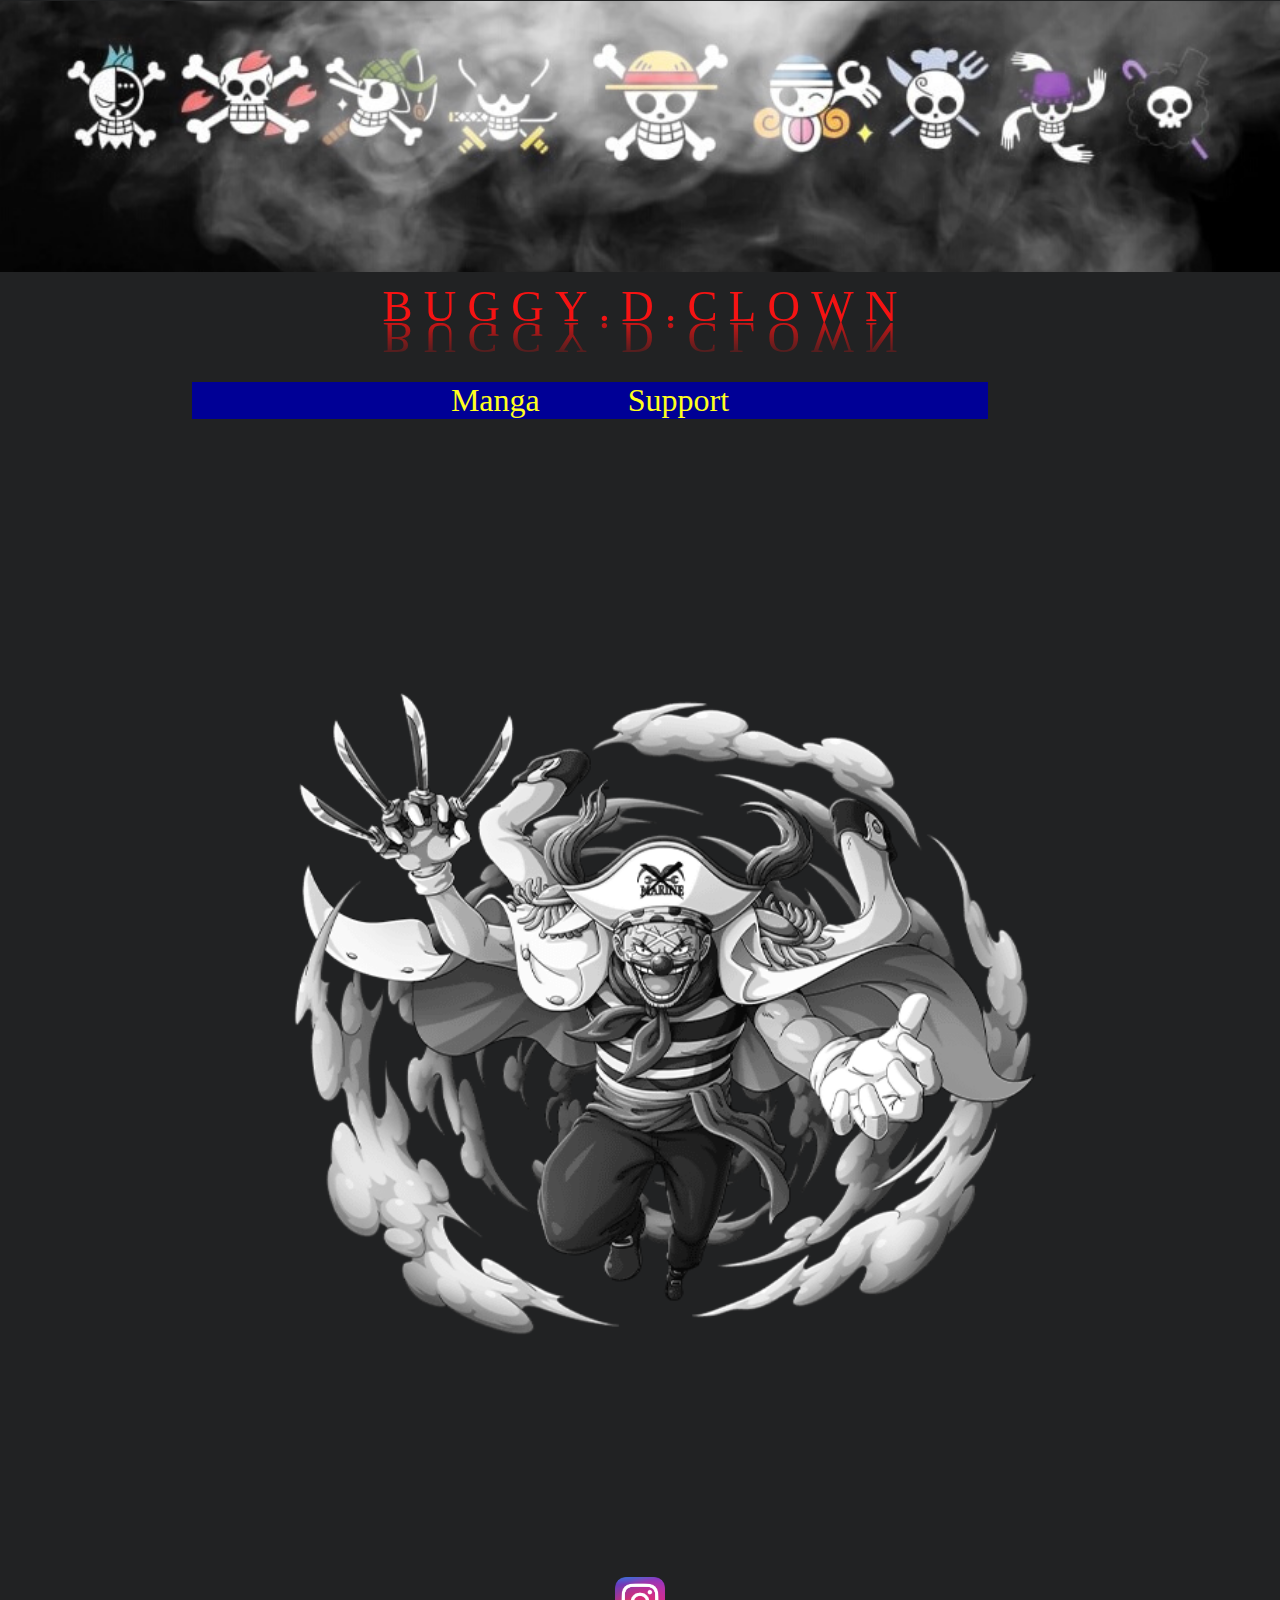
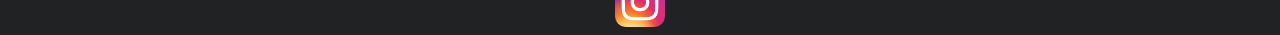
==== index.html @ 5a17ab59 "index.html" ====
<!DOCTYPE html>
<html>
<head>
	<title>xyz</title>
	<link rel="stylesheet" type="text/css" href="style.css">
	<link rel="stylesheet" href="https://cdnjs.cloudflare.com/ajax/libs/animate.css/4.1.1/animate.min.css">
    <meta name="viewport" content="width=device-width, initial-scale=1.0">
    <script src="index.js"></script> 

</head>
<body>
	
    <div class="hello">
		<!-- <img class = "zone item1" src="cover2.jpg" alt="Paris"  > -->
		<div class = "zone item1" >
			<center><img src="cover5.jpg" class= "heading" ></center>

			<!-- <p1>"hellow"</p1> -->
		</div>



		<div id="mySidenav" class="sidenav">
		  <a href="javascript:void(0)" class="closebtn" onclick="closeNav()"><img src="icon3.png" class="icon1"></a>
		  <!-- <input type="text" id="mySearch" onkeyup="myFunction()" placeholder="Search.." title="Type in a category"> -->
		  <ul id="myMenu">
			  <li><a href="#" >About</a></li>
			  <li><a href="#">Contact</a></li></ul>
		</div>

		
		<span style="font-size:30px;cursor:pointer" onclick="openNav()"> <img src="icon2.png" class="icon"></span>

    
		<div class = "zone item2 ">
            <div class = "BUGGY">
	        	<span style="--i:1">B</span>
			    <span style="--i:2">U</span>
			    <span style="--i:3">G</span>
			    <span style="--i:4">G</span>
			    <span style="--i:5">Y</span>
			    <span style="--i:6">.</span>
			    <span style="--i:7">D</span>
			    <span style="--i:8">.</span>
			    <span style="--i:9">C</span>
			    <span style="--i:10">L</span>
			    <span style="--i:11">O</span>
			    <span style="--i:12">W</span>
			    <span style="--i:13">N</span>

            <!-- <img src="" class="image2"> -->
			<!-- <p>"hellow world"</p> -->
			 
		    </div>
		    <!-- <div class="data">
                  <center><input type="text" placeholder="Search.."></center>
	        </div> -->
            

			  	

            <div class = "box">
            	<nav>

	            	<ul class ="text">
					  <li><a href="#home">Manga</a></li>
					  <li><a href="#news">Support</a></li>
					</ul>
				</nav>	
            	<center><img src="buggy.png" class="xyz"></center>
            	<center><img src="buggy.png" class="png2"></center>	
	            	 
            </div>
            <div class ="abc"><center><table id="chapter">
			  <tr >
			    <th>Chapter</th>

			  </tr>
			  <tr>
  				<td><a  href="gg">One-Piece    Chapter-1053</a></td> 
			  </tr>
			  <tr>
			    <td><a  href="gg">One-Piece    Chapter-1053</a></td>
			  </tr>
			  
			</table><center></div>
            
		    
		</div>
      
    </div>
		 
    <div class = "container"> <center><img src= "insta.png" class="insta"></center> </div>
  
</body>
</html>



<!-- https://www.freecodecamp.org/news/css-positioning-and-flexbox-explained/   for position study-->
---- style.css ----
* {
  /*box-sizing: border-box;*/
  margin: 0;
  padding: 0;
}

@import url('https://fonts.googleapis.com/css2?family=Alfa+Slab+One&display=swap');

html{
	display : grid;
}

body{
	/*display:grid;*/
	 /*background-color: rgba(12.2, 9.8, 0.9);*/
	margin: auto 0;
	background-size: cover;
	font-size:2em;
	/*box-sizing: border-box;*/
	width:100%;
    min-height: 100vh;
   background-color: rgba(33,34,35,255);

}


.heading{ 
  /*background-color: */
  /*background: url(cover5.jpg) ;*/
  /*padding: 90px;*/
  background-size: cover;
  background-position: center;
  object-fit:cover;
  padding-top: 1px;
  /*opacity:0.8;*/
  /*filter: grayscale(var(--value, 100%));*/
  /*background: linear-gradient(180deg, rgba(32,33,37,1) 0%, rgba(32,33,37,0) 64%);*/


 }
.heading {
      width: 100%;
      height: 271px;

}
/*.zone { margin: 00px; }*/

/*******REASON*******item2 useless hogaya qki hamne body pe sab impliment kardiya aur hamri image bahar nikal rahi thi */
/*.item2{  

	background-color: rgba(33,34,35,255);
	/*background-image:url(mario.png);*/
   /* width:50px;
    height:50px;*/	
	/*height:calc(var(--vh, 1vh)*150);  *****imp****- this is for to full-fill the webpage in mobile aslo */
	/*height: 50vh;  view port height value is quite responsive then px, it can size according to the size of website */
    /*display: flex;
    align-items: center;
    justify-content: center;
    grid-template-columns: repeat(auto-fill, minmax(350px, 1fr));

}*/
/*******************/

.insta {
  display: inline-block;
  margin: 0 0.5rem;

  /*animation: flipInX;*/ /* referring directly to the animation's @keyframe declaration */
  /*animation-duration: 2s;*/  /* don't forget to set a duration! */
  height:50px;
  width: 50px;
  /*animation: flipInX 2s infinite;*/
  /*height:200px;*/
  position: sticky;
}



.container{  left:457px;
  position: sticky;
  bottom:40px;
  top:1600px;
  bottom:0px;
}

nav{
  left:40px;
  width:70%;
  margin-left: 142px;
}

.box ul {
  background-color: #000096;
}
.box a{
  color: #FFFF1D;
  margin:44px;
  text-decoration:none;
  list-style: none;
}

.text{
  display :flex;
  list-style-type: none;
  margin:50px; /*this is for the table size */
  justify-content: center;
}


.xyz{
	 width:900px;
    height:700px;
    position: inherit;
    /*opacity: 0.5;*/
    filter: grayscale(var(--value, 100%));
    /*/*position:relative ;*/
     /*left:41px; top:449px; bottom: 80px;*/
    /*object-position: center;*/
    padding-top: 200px;
    
    padding-bottom: 200px;

}

/*.xyz{
	position: absolute;
}*/

.png2{
  display:none;
}


.BUGGY {
  
  -webkit-box-reflect: below -20px linear-gradient(transparent, rgba(83.9, 2.4, 2.4));
  font-size: 45px;
  align-self: baseline;
  text-align: center;
}
.BUGGY span {
  font-family: 'Alfa Slab One', cursive;
  position: relative;
  display: inline-block;
  color: #F51313;
  text-transform: uppercase;
  animation: BUGGY 1s infinite;
  animation-delay: calc(.1s * var(--i));
  vertical-align: top;
   /*well by doing this my buggydclown gets up there but dontkno*/w
  
}
@keyframes BUGGY {
  0%,40%,100% {
    transform: translateY(0)
  }
  20% {
    transform: translateY(-20px)
  }
}


body > img {
    object-position: center;
    /*overflow: auto;*/
}

body > .item2{
	padding:100%;
}



.hellow{

	margin:00px;
}


.abc{
  display: none;
}


.sidenav {
  height: 100%;
  width: 0;
  position: fixed;
  z-index: 1;
  top: 0;
  left: 0;
  background-color: #111;
  overflow-x: hidden;
  transition: 0.5s;
  padding-top: 60px;
}

.sidenav a {
  padding: 8px 8px 8px 32px;
  text-decoration: none;
  font-size: 25px;
  color: black;
  display: block;
  transition: 0.3s;
}

.sidenav a:hover {
  color: #f1f1f1;
}

.sidenav .closebtn {
  position: absolute;
  top: 0;
  right: 25px;
  font-size: 36px;
  margin-left: 50px;
}

.icon{
  /*height: 146px;
  position:relative;
  top: -225px;*/
  display: none;
}


.icon1{
   /* height: 84px;
    position: relative;
    top: -37px;
    left: 64px;
*/
   display:none;
}



/***** mobile *****/

@media only screen and (max-width: 700px) {

    html {
      
    }


    body{
    margin: auto 0;
    background-size: cover;
    font-size:2em;
    
    width:100%;
    min-height: 70vh;
    background-color: rgba(33,34,35,255);

    }


    .heading{ 
      border-style: solid;
      border-width: 10px;
      border-color: black;
      
      background-size: cover;
      background-position: center;
      object-fit:cover;
      /*padding-top: 1px;*/
      width: 94%;
      height: 141px;


    }

  .insta {
    display: inline-block;
    margin: 0 0.5rem;
    /*animation: flipInX; */
    /*animation-duration: 2s;  */
    height:50px;
    width: 50px;
    /*animation: flipInX 2s infinite;*/
    position: relative;
    /*margin-top: 250px;*/
    bottom:-136px;
    padding: 25px;

  }

 /* .pointer{
    height:50px;
    width:50px;
  }*/

  #chapter td, #chapter th {
    border: 1px solid #ddd;
    padding: 8px;
  }


  .xyz {

    display:none;
  }

  .png2 {
    width:95%;
    height: auto;
    display:grid;
    /*margin-top: 100px;*/
    position: relative;
    bottom: -96px;
  }

  .BUGGY {
    
    -webkit-box-reflect: below -20px linear-gradient(transparent, rgba(83.9, 2.4, 2.4));
    font-size: 28px;
    align-self: baseline;
    text-align: center;
  }
  .BUGGY span {
    font-family: 'Alfa Slab One', cursive;
    position: relative;
    display: inline-block;
    color: #f8f9f9;
    text-transform: uppercase;
    animation: BUGGY 1s infinite;
    animation-delay: calc(.1s * var(--i));
    vertical-align: top;
     /*well by doing this my buggydclown gets up there but dontkno*/
    
    
  }
  @keyframes BUGGY {
    0%,40%,100% {
      transform: translateY(0)
    }
    20% {
      transform: translateY(-20px)
    }
  }


  .hellow{

    margin:00px;
  }

  .container{  left:457px;
    position: sticky;
    bottom:40px;
    top:1600px;
    bottom:0px;
  }

  nav{
    left:40px;
    width:70%;
    margin-left: 142px;
  }

 /* ul {
    background-color: #000096;
  }*/
  .box a{
    color: #FFFF1D;
    margin:44px;
    text-decoration:none;
    list-style: none;
  }

  .text{

    display : none ;
  }  
  
  .abc{
    display: grid;
    position: relative;
    top: -241px;
  }


  .icon{
    display: grid;
    height: 97px;
    position:relative;
    top: -145px;
  
  }


  .icon1{
    display: grid;
    height: 84px;
    position: relative;
    top: 7px;
    left: 24px;

   
  }
   
   /*a{margin:10px;}*/
   .sidenave ul{

    background-color: none;
   }
  
    li {
      margin:10px;
      background-color: yellow;
    }

    .abc a{
      color: black
      /*opacity:100;*/
    }

    th{
     background-color: yellow;
     opacity: 0.7;
    }

    /*td{
      background-color: red;
      opacity: 0.5;
    }*/
    td{
      background-color: red;
      /*opacity:0.5;*/
    }


}





/*media queries allow us to create responsive websites and tell our web pages what to do when the sixe of our screen */
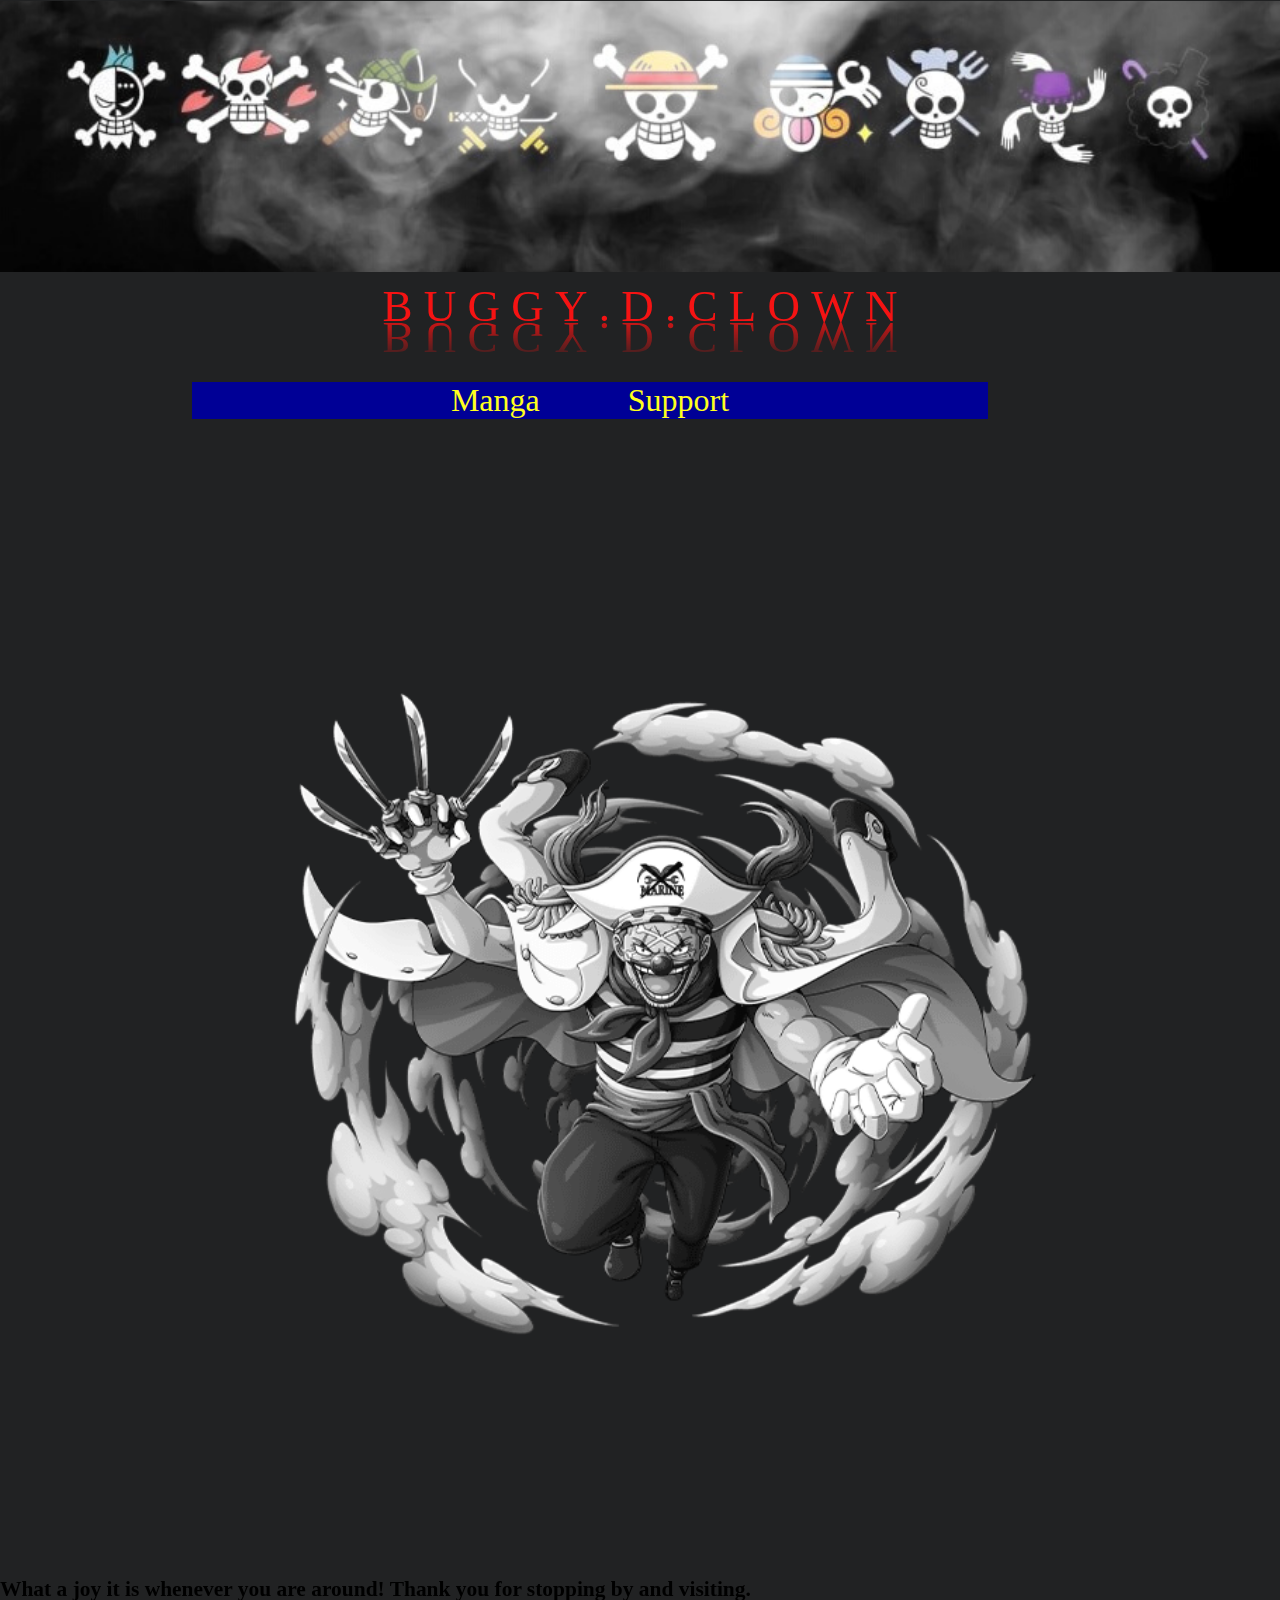
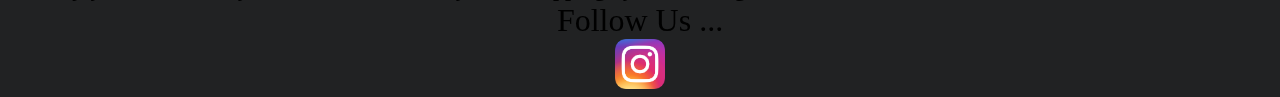
==== commit 459bea50: "index.html" ====
--- a/index.html
+++ b/index.html
@@ -6,9 +6,11 @@
 	<link rel="stylesheet" href="https://cdnjs.cloudflare.com/ajax/libs/animate.css/4.1.1/animate.min.css">
     <meta name="viewport" content="width=device-width, initial-scale=1.0">
     <script src="index.js"></script> 
+    <link rel="stylesheet" href="https://fonts.googleapis.com/css?family=Sofia">
 
 </head>
 <body>
+
 	
     <div class="hello">
 		<!-- <img class = "zone item1" src="cover2.jpg" alt="Paris"  > -->
@@ -18,15 +20,15 @@
 			<!-- <p1>"hellow"</p1> -->
 		</div>
 
-
-
-		<div id="mySidenav" class="sidenav">
-		  <a href="javascript:void(0)" class="closebtn" onclick="closeNav()"><img src="icon3.png" class="icon1"></a>
+        <div id="mySidenav" class="sidenav">
+		  <a href="javascript:void(0)" class="closebtn" onclick="closeNav()"><img src="icon3.png" class="icon1">
 		  <!-- <input type="text" id="mySearch" onkeyup="myFunction()" placeholder="Search.." title="Type in a category"> -->
 		  <ul id="myMenu">
 			  <li><a href="#" >About</a></li>
 			  <li><a href="#">Contact</a></li></ul>
-		</div>
+	    </div>
+
+		
 
 		
 		<span style="font-size:30px;cursor:pointer" onclick="openNav()"> <img src="icon2.png" class="icon"></span>
@@ -73,14 +75,14 @@
             </div>
             <div class ="abc"><center><table id="chapter">
 			  <tr >
-			    <th>Chapter</th>
+			    <th><p>Chapter</p></th>
 
 			  </tr>
 			  <tr>
-  				<td><a  href="gg">One-Piece    Chapter-1053</a></td> 
+  				<td><a  href="1053.html">One-Piece    Chapter-1053</a></td> 
 			  </tr>
 			  <tr>
-			    <td><a  href="gg">One-Piece    Chapter-1053</a></td>
+			    <td><a  href="1052.html">One-Piece    Chapter-1052</a></td>
 			  </tr>
 			  
 			</table><center></div>
@@ -90,7 +92,7 @@
       
     </div>
 		 
-    <div class = "container"> <center><img src= "insta.png" class="insta"></center> </div>
+    <div class = "container"><div><h6><p>What a joy it is whenever you are around! Thank you for stopping by and visiting.</p></h6></div>  <div><center><h9><p1>Follow Us ...</p1></h9></center>   <center><img src= "insta.png" class="insta"></center></div></div>
   
 </body>
 </html>
--- a/style.css
+++ b/style.css
@@ -383,7 +383,7 @@
 
 
   .icon{
-    display: grid;
+    display: inline-block;
     height: 97px;
     position:relative;
     top: -145px;
@@ -412,14 +412,15 @@
       background-color: yellow;
     }
 
-    .abc a{
-      color: black
-      /*opacity:100;*/
-    }
+    
 
     th{
-     background-color: yellow;
-     opacity: 0.7;
+     background-color:  rgb(255,255,0,0.75);
+     /*opacity: 0.7;*/
+    }
+
+    .abc p{
+      color:  rgb(0,0,0,1);
     }
 
     /*td{
@@ -428,7 +429,15 @@
     }*/
     td{
       background-color: red;
-      /*opacity:0.5;*/
+      background: rgba(100%, 0%, 0%, 0.45);
+      border-radius:15px;
+    }
+
+
+    .abc a{
+      color:  rgb(255,255,0,1);
+      opacity:1 !important; 
+      text-decoration: none;
     }
 
 
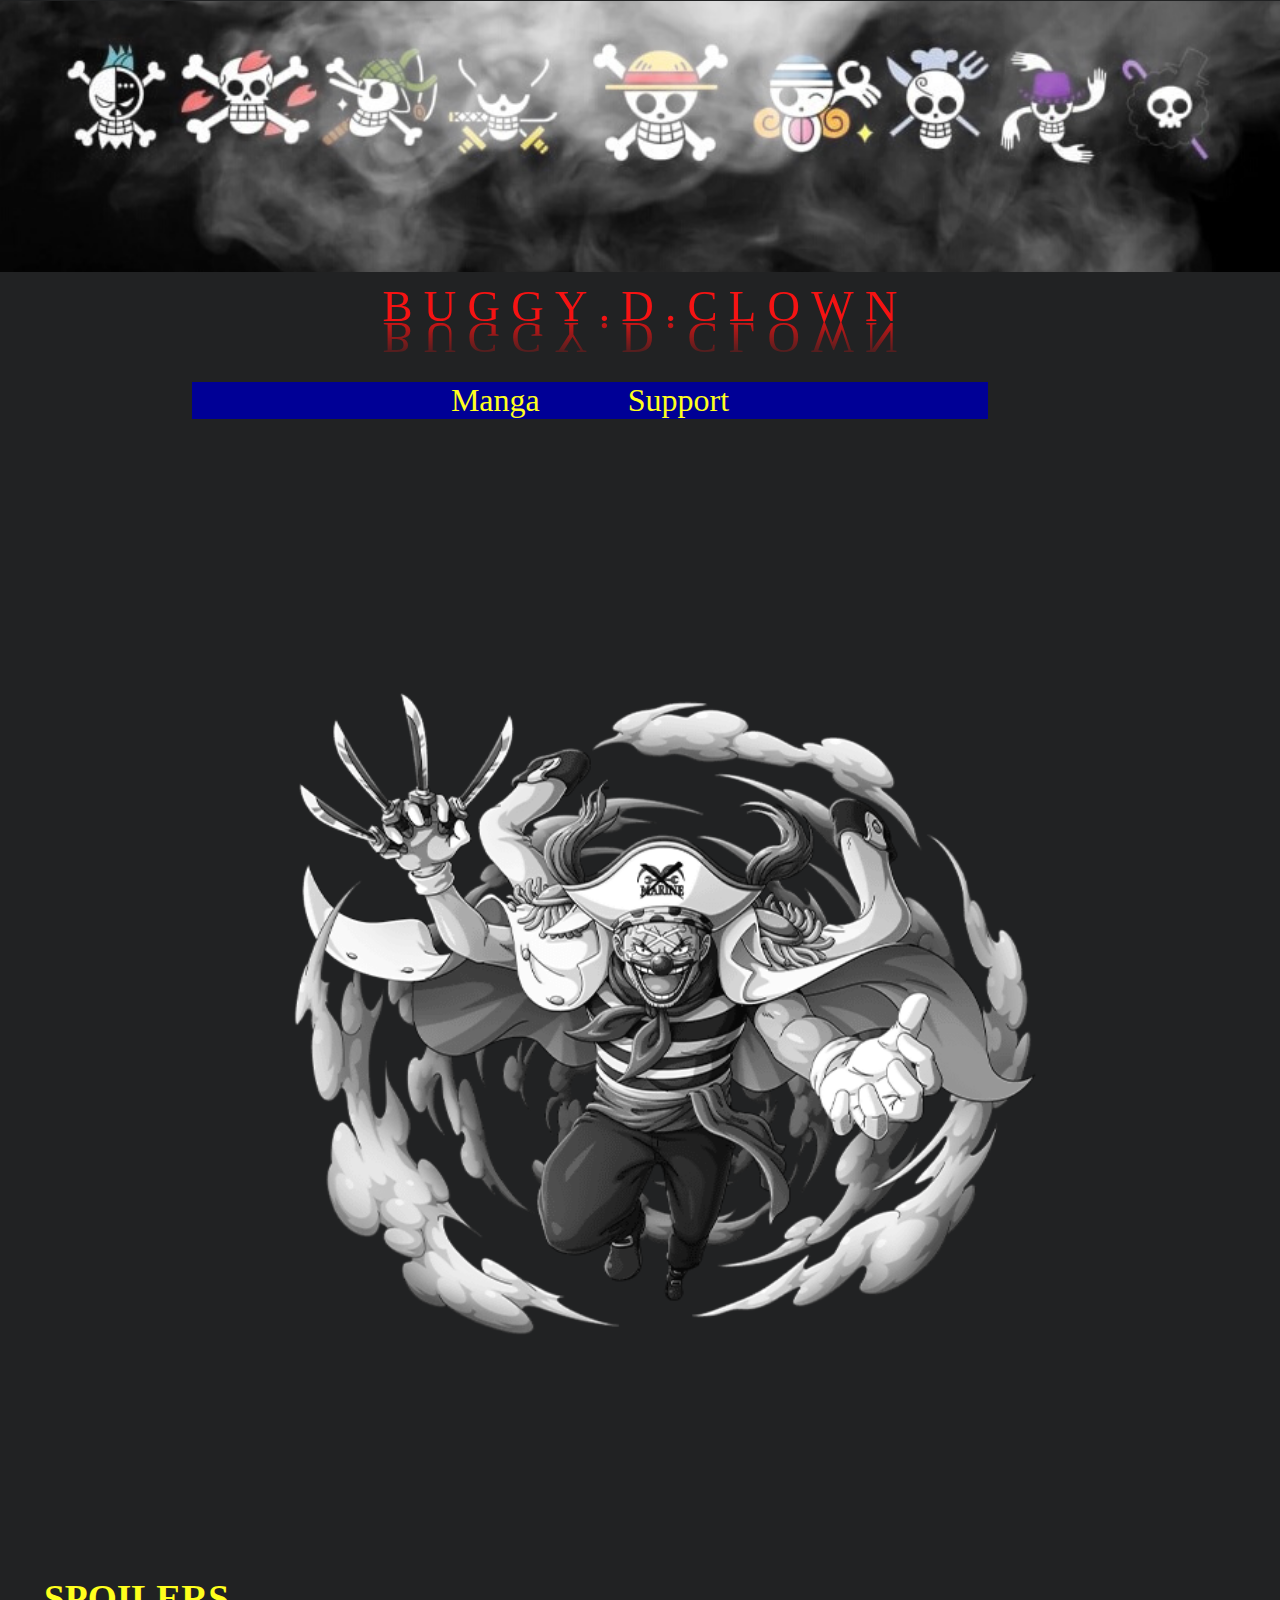
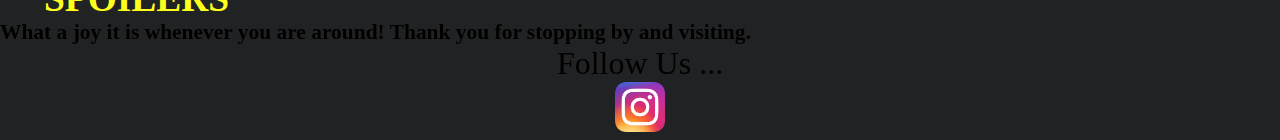
==== commit a6088d84: "Update index.html" ====
--- a/index.html
+++ b/index.html
@@ -1,12 +1,13 @@
 <!DOCTYPE html>
 <html>
 <head>
-	<title>xyz</title>
+	<title>Buggy</title>
 	<link rel="stylesheet" type="text/css" href="style.css">
 	<link rel="stylesheet" href="https://cdnjs.cloudflare.com/ajax/libs/animate.css/4.1.1/animate.min.css">
     <meta name="viewport" content="width=device-width, initial-scale=1.0">
     <script src="index.js"></script> 
     <link rel="stylesheet" href="https://fonts.googleapis.com/css?family=Sofia">
+    <link rel="icon" type="image/x-icon" href="icon2.png">
 
 </head>
 <body>
@@ -22,8 +23,8 @@
 
         <div id="mySidenav" class="sidenav">
 		  <a href="javascript:void(0)" class="closebtn" onclick="closeNav()"><img src="icon3.png" class="icon1">
-		  <!-- <input type="text" id="mySearch" onkeyup="myFunction()" placeholder="Search.." title="Type in a category"> -->
-		  <ul id="myMenu">
+		  
+		  <ul  > <!-- id="myMenu" -->
 			  <li><a href="#" >About</a></li>
 			  <li><a href="#">Contact</a></li></ul>
 	    </div>
@@ -69,21 +70,91 @@
 					  <li><a href="#news">Support</a></li>
 					</ul>
 				</nav>	
+
+				
+                <!-- <center><img src="buggy5.png" style="height:50px" ></center>	 -->
             	<center><img src="buggy.png" class="xyz"></center>
             	<center><img src="buggy.png" class="png2"></center>	
-	            	 
+
+	            <div class="spoiler">
+					  <div class="row">
+					    <div class="col-md-12 text-center">
+					      <h3 class="animate-charcter"><a  href="spoiler.html"><!-- <img src="search.png" style="height: 30px"> --> SPOILERS </a></h3>
+					    </div>
+					  </div>
+		        </div>	 
             </div>
-            <div class ="abc"><center><table id="chapter">
-			  <tr >
-			    <th><p>Chapter</p></th>
 
-			  </tr>
-			  <tr>
-  				<td><a  href="1053.html">One-Piece    Chapter-1053</a></td> 
-			  </tr>
-			  <tr>
-			    <td><a  href="1052.html">One-Piece    Chapter-1052</a></td>
-			  </tr>
+
+            <div class ="abc" ><center><table id="chapter" >
+            <div id="loader" class="center"></div>
+                       
+            	       <tr >
+			           <div ><th style =" width: 400px"><p>Chapters</p></th><img src="op.gif" class="gif"></div></tr >
+			         
+                       <table id="myTable" class ="Table">
+                      	  
+				      
+				       <center><input type="text" class="search" id="myInput" onkeyup="myFunction()" placeholder="Search Here.." title="Type in a name"> </center>
+					 
+					   	<tr  >
+		  			 	<td><a  href="1053.html">One-Piece    Chapter-1053</a></td> 
+					   </tr>
+					   <tr>
+					     <td><a  href="1052.html">One-Piece    Chapter-1052</a></td>
+					   </tr>
+					   <tr>
+					     <td><a  href="1052.html">One-Piece    Chapter-1051</a></td>
+					   </tr>
+					   <tr>
+					     <td><a  href="1052.html">One-Piece    Chapter-1050</a></td>
+					   </tr>
+					   <tr>
+					     <td><a  href="1052.html">One-Piece    Chapter-1049</a></td>
+					   </tr>
+					   <tr>
+					     <td><a  href="1052.html">One-Piece    Chapter-1048</a></td>
+					   </tr>
+					   <tr>
+					     <td><a  href="1052.html">One-Piece    Chapter-1047</a></td>
+					   </tr>
+					   <tr>
+					     <td><a  href="1052.html">One-Piece    Chapter-1046</a></td>
+					   </tr>
+					   <tr>
+					     <td><a  href="1052.html">One-Piece    Chapter-1045</a></td>
+					   </tr>
+					   <tr>
+					     <td><a  href="1052.html">One-Piece    Chapter-1044</a></td>
+					   </tr>
+					   <tr>
+					     <td><a  href="1052.html">One-Piece    Chapter-1043</a></td>
+					   </tr>
+					   <tr>
+					     <td><a  href="1052.html">One-Piece    Chapter-1042</a></td>
+					   </tr>
+					   <tr>
+					     <td><a  href="1052.html">One-Piece    Chapter-1041</a></td>
+					   </tr>
+					   <tr>
+					     <td><a  href="1052.html">One-Piece    Chapter-1040</a></td>
+					   </tr>
+					   <tr>
+					     <td><a  href="1052.html">One-Piece    Chapter-1052</a></td>
+					   </tr>
+					   <tr>
+					     <td><a  href="1052.html">One-Piece    Chapter-1052</a></td>
+					   </tr>
+					   <tr>
+					     <td><a  href="1052.html">One-Piece    Chapter-1052</a></td>
+                       </tr>
+					   <tr>
+					     <td><a  href="1052.html">One-Piece    Chapter-1052</a></td>
+					   </tr>
+					   
+					  </table>
+					 
+					
 			  
 			</table><center></div>
             
@@ -99,4 +170,8 @@
 
 
 
-<!-- https://www.freecodecamp.org/news/css-positioning-and-flexbox-explained/   for position study-->
+<!-- https://www.freecodecamp.org/news/css-positioning-and-flexbox-explained/   for position study
+
+
+
+
--- a/style.css
+++ b/style.css
@@ -273,14 +273,14 @@
     }
 
   .insta {
-    display: inline-block;
+    display:grid;
     margin: 0 0.5rem;
     /*animation: flipInX; */
     /*animation-duration: 2s;  */
     height:50px;
     width: 50px;
     /*animation: flipInX 2s infinite;*/
-    position: relative;
+    /*position: relative;*/
     /*margin-top: 250px;*/
     bottom:-136px;
     padding: 25px;
@@ -352,6 +352,7 @@
     bottom:40px;
     top:1600px;
     bottom:0px;
+    background-color: yellow;
   }
 
   nav{
@@ -415,7 +416,8 @@
     
 
     th{
-     background-color:  rgb(255,255,0,0.75);
+     background-color:  rgb(255,255,0);
+     box-shadow: inset 0 0 50px grey;
      /*opacity: 0.7;*/
     }
 
@@ -440,10 +442,91 @@
       text-decoration: none;
     }
 
-
-}
-
-
+    .item2{
+          height: 136vh;
+    }
+
+    .container{
+    /*overflow: inherit;*/
+    /*position: ;*/
+    /* bottom: -32px; */
+    /*height: 242px;*/  
+    display: grid;
+    grid-template-columns: repeat(auto-fill, minmax(350px, 1fr));
+    grid-gap: 71px; 
+    }
+
+    .container p{ 
+       padding:10px;
+       text-align: center;
+       font-family:  sans-serif;
+
+     }
+       
+
+     .container h9{  
+       font-family: "Sofia", sans-serif;
+
+     } 
+
+     table{ 
+
+     max-height: 400px;
+     overflow: auto;
+     display: grid;
+     justify-content: center;
+   }
+
+     .nav li ul {
+    position:absolute;
+    left:0;
+    top:36px;
+    z-index:1;
+   }
+   .nav li ul li {
+    overflow:hidden;
+    height:0;
+    -webkit-transition:height 200ms ease-in;
+    -moz-transition:height 200ms ease-in;
+    -o-transition:height 200ms ease-in;
+    transition:height 200ms ease-in;
+   }
+   .nav ul > li:hover ul li {
+    height:36px;
+   }
+
+    /* width -- this is for nav- scroll bar option*/
+    ::-webkit-scrollbar {
+      width: 20px;
+    }
+
+    /* Track */
+    ::-webkit-scrollbar-track {
+      box-shadow: inset 0 0 5px grey; 
+      border-radius: 10px;
+    }
+     
+    /* Handle */
+    ::-webkit-scrollbar-thumb {
+      background: red; 
+      border-radius: 10px;
+    }
+
+    /* Handle on hover */
+    ::-webkit-scrollbar-thumb:hover {
+      background: rgb(100%,0,0,0.6); 
+    }
+
+
+   .search{
+    width: 311px ;
+    height: 50px ;
+    left: -11px;
+    position: relative;
+    box-shadow: inset 0 0 50px grey;
+   }
+
+}
 
 
 
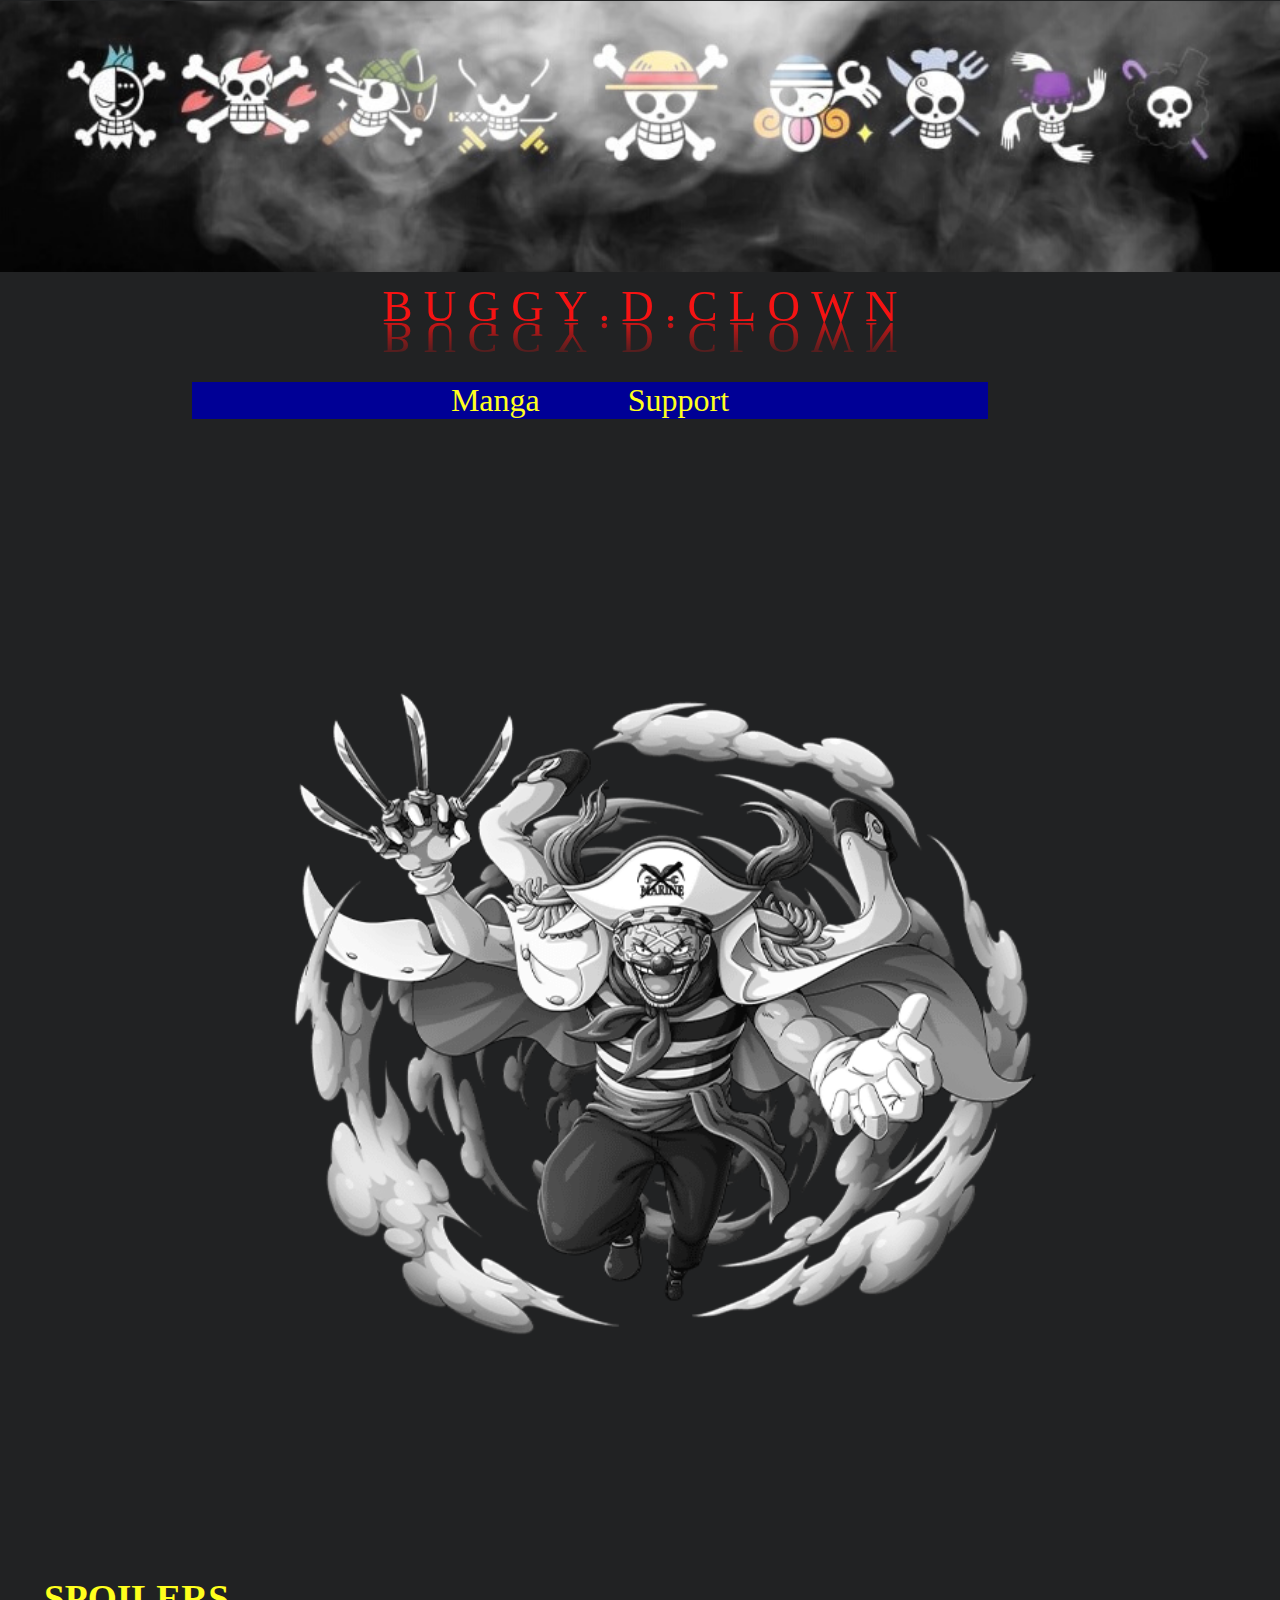
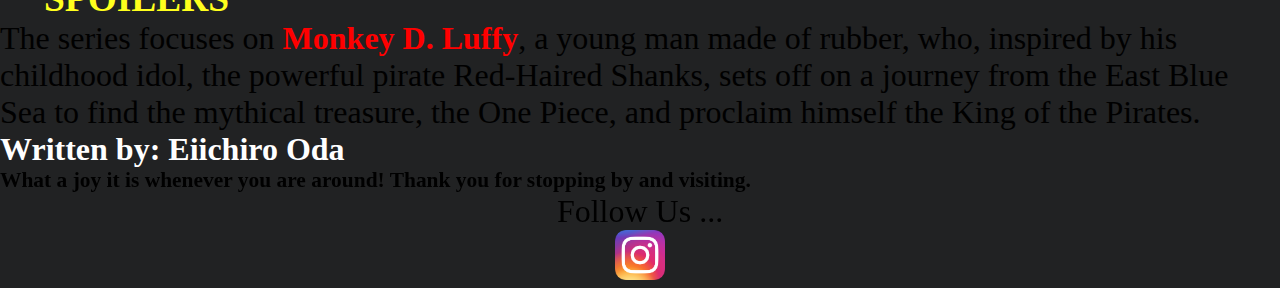
==== commit bd9f27ab: "Update index.html" ====
--- a/index.html
+++ b/index.html
@@ -90,7 +90,7 @@
             <div id="loader" class="center"></div>
                        
             	       <tr >
-			           <div ><th style =" width: 400px"><p>Chapters</p></th><img src="op.gif" class="gif"></div></tr >
+			           <div ><th style =" width: 400px"><p>Chapters</p></th><center><img src="op.gif" class="gif"></center></div></tr >
 			         
                        <table id="myTable" class ="Table">
                       	  
@@ -157,11 +157,17 @@
 					
 			  
 			</table><center></div>
+	
             
 		    
 		</div>
       
     </div>
+
+
+
+	<div class= "summary"><p>The series focuses on <b style="color:red;">Monkey D. Luffy</b>, a young man made of rubber, who, inspired by his childhood idol, the powerful pirate Red-Haired Shanks, sets off on a journey from the East Blue Sea to find the mythical treasure, the One Piece, and proclaim himself the King of the Pirates.
+			<br><b style="color:white">Written by: Eiichiro Oda</b></br></p></div>
 		 
     <div class = "container"><div><h6><p>What a joy it is whenever you are around! Thank you for stopping by and visiting.</p></h6></div>  <div><center><h9><p1>Follow Us ...</p1></h9></center>   <center><img src= "insta.png" class="insta"></center></div></div>
   
--- a/style.css
+++ b/style.css
@@ -235,6 +235,9 @@
 }
 
 
+.gif{
+  display:none;
+}
 
 /***** mobile *****/
 
@@ -287,6 +290,7 @@
 
   }
 
+
  /* .pointer{
     height:50px;
     width:50px;
@@ -309,7 +313,7 @@
     display:grid;
     /*margin-top: 100px;*/
     position: relative;
-    bottom: -96px;
+    bottom: -292px;
   }
 
   .BUGGY {
@@ -418,6 +422,8 @@
     th{
      background-color:  rgb(255,255,0);
      box-shadow: inset 0 0 50px grey;
+      /*border-collapse: collapse;*/
+     height: 70px;
      /*opacity: 0.7;*/
     }
 
@@ -444,6 +450,7 @@
 
     .item2{
           height: 136vh;
+          display: contents;
     }
 
     .container{
@@ -475,6 +482,8 @@
      overflow: auto;
      display: grid;
      justify-content: center;
+    border-collapse: collapse;
+  
    }
 
      .nav li ul {
@@ -496,24 +505,24 @@
    }
 
     /* width -- this is for nav- scroll bar option*/
-    ::-webkit-scrollbar {
+     ::-webkit-scrollbar {
       width: 20px;
     }
 
     /* Track */
-    ::-webkit-scrollbar-track {
+     ::-webkit-scrollbar-track {
       box-shadow: inset 0 0 5px grey; 
       border-radius: 10px;
     }
      
     /* Handle */
-    ::-webkit-scrollbar-thumb {
+     ::-webkit-scrollbar-thumb {
       background: red; 
       border-radius: 10px;
     }
 
     /* Handle on hover */
-    ::-webkit-scrollbar-thumb:hover {
+     ::-webkit-scrollbar-thumb:hover {
       background: rgb(100%,0,0,0.6); 
     }
 
@@ -526,6 +535,104 @@
     box-shadow: inset 0 0 50px grey;
    }
 
+   
+   /*.hello , .container{
+    
+    display:grid;
+    grid-gap: 60px;
+    column-gap: 40px;
+   }*/
+
+
+   #loader {
+            border: 12px solid #f3f3f3;
+            border-radius: 50%;
+            border-top: 12px solid #444444;
+            width: 70px;
+            height: 70px;
+            animation: spin 1s linear infinite;
+        }
+          
+        @keyframes spin {
+            100% {
+                transform: rotate(360deg);
+            }
+        }
+          
+   .center {
+            position: absolute;
+            top: 0;
+            bottom: 0;
+            left: 0;
+            right: 0;
+            margin: auto;
+    }
+
+
+    .animate-charcter
+    {
+       text-transform: uppercase;
+      background-image: linear-gradient( -225deg, #eddb03 0%, #d51026 29%, #f10808 67%, #fff800 100% );
+      background-size: auto auto;
+      background-clip: border-box;
+      background-size: 200% auto;
+      color: #fff;
+      background-clip: text;
+      text-fill-color: transparent;
+      -webkit-background-clip: text;
+      -webkit-text-fill-color: transparent;
+      animation: textclip 2s linear infinite;
+      display: inline-block;
+      /*font-size: 190px;*/
+      position: relative;
+      bottom: 270px;
+      /*animation: bounce 2s infinite;*/
+      text-shadow: 3px 3px #e0da0d;
+      padding:16px;
+    }
+
+    @keyframes textclip {
+      to {
+        background-position: 200% center;
+      }
+    }
+    .gif{
+    display: grid;
+    position: relative;
+    height: 41px;
+    left: -125px;
+    border-radius: 50%;
+    bottom: -60px;
+    }
+
+   .summary{
+    display: grid;
+    max-width: 640px;
+    /* margin: 30px auto; */
+    background: no-repeat;
+    border-radius: 8px;
+    padding: 20px;
+    position: relative;
+    bottom: 142px;
+    box-sizing: border-box;
+    width: 100%;
+    font-size: 22px;
+    margin-top: 0px;
+    /* position: sticky; */
+    margin-bottom: 114px;
+    background-image: url(summary.jpg);
+    background-position: center;
+    background-size: cover;
+   }
+
+   
+    .summary p {
+    word-spacing: 11px;
+    color: gold;
+    font-style: oblique;
+    }
+
+    
 }
 
 
